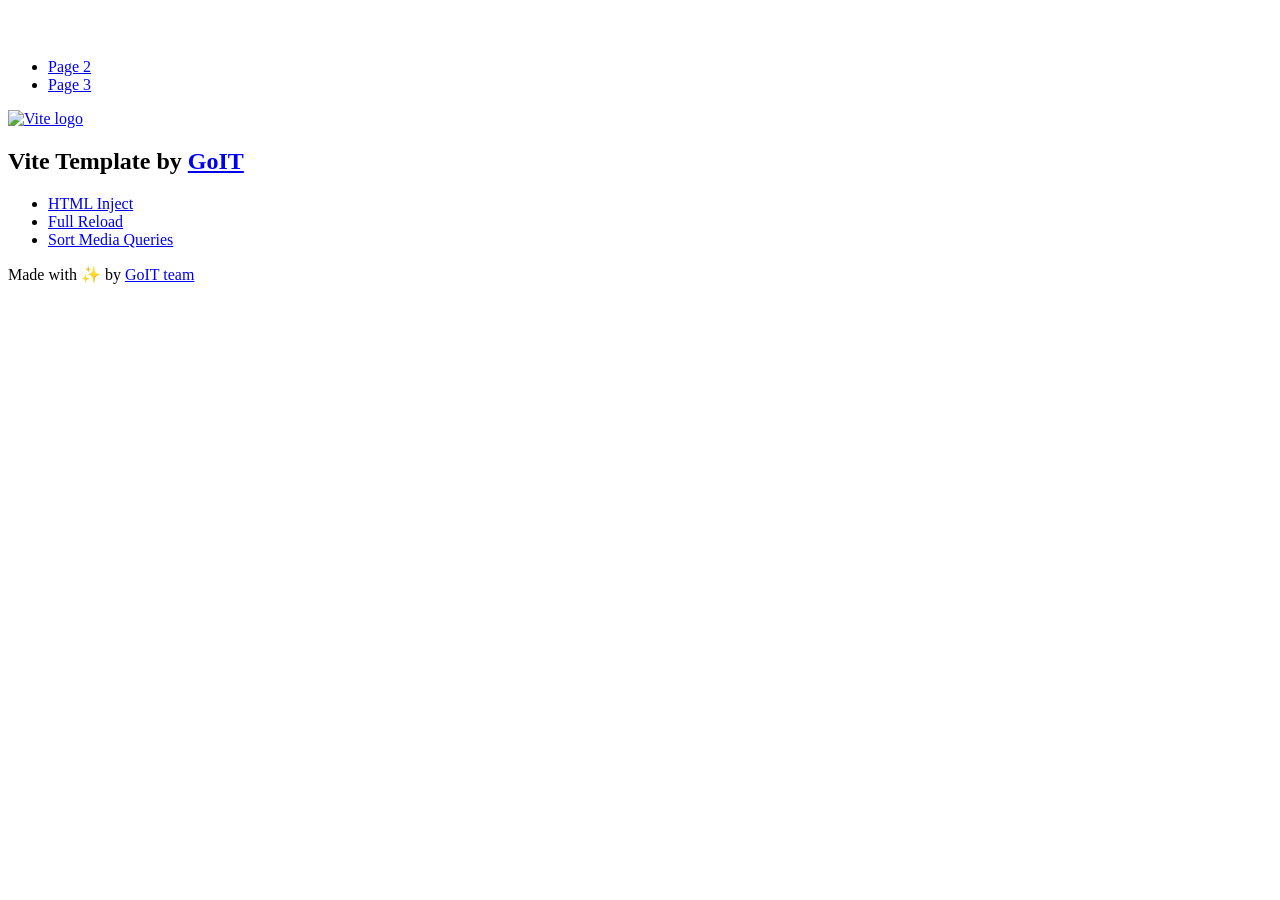
==== index.html @ 3ddbc8d6 "Deploying to gh-pages from @ IrynaDiatel/goit-js-hw-12@c09043f4ca0099d7b1efbad2d8a44299bae1b45c 🚀" ====
<!DOCTYPE html>
<html lang="en">
  <head>
    <meta charset="UTF-8" />
    <link rel="icon" type="image/svg+xml" href="/goit-js-hw-12/favicon.svg" />
    <meta name="viewport" content="width=device-width, initial-scale=1.0" />
    <title>Vanilla App Template</title>
    <script type="module" crossorigin src="/goit-js-hw-12/index.js"></script>
    <link rel="stylesheet" crossorigin href="/goit-js-hw-12/assets/styles-DvPDDfy5.css">
  </head>
  <body>
    <header class="header">
  <div class="container">
    <nav class="nav">
      <a class="nav-logo" href="./index.html" aria-label="Site logo">
        <svg class="nav-logo-icon" width="100" height="30">
          <use href="/goit-js-hw-12/assets/sprite-E8vg0sBb.svg#logo"></use>
        </svg>
      </a>
      <ul class="nav-list">
        <li class="nav-item">
          <a class="nav-link {=$highlight-act}" href="./page-2.html">Page 2</a>
        </li>
        <li class="nav-item">
          <a class="nav-link {=$highlight-curr}" href="./page-3.html">Page 3</a>
        </li>
      </ul>
    </nav>
  </div>
</header>


    <main>
      <!-- Loads the specified .html file -->
      <section class="vite-promo">
  <div class="container">
    <div class="vite-promo-thumb">
      <a
        class="vite-promo-link"
        href="https://vitejs.dev/"
        target="_blank"
        rel="noopener noreferrer"
        aria-label="Link to Vite official website"
        title="Vite.js  build tool"
      >
        <!-- Path to images as from index.html file -->
        <img
          class="pic"
          src="/goit-js-hw-12/assets/vite-logo-9o_aqrTe.png"
          alt="Vite logo"
          width="640"
          height="640"
        />
      </a>
    </div>
    <h1 class="main-title">
      <span class="main-title-gradient">Vite</span>
      Template by
      <a
        class="main-title-link"
        href="https://github.com/goitacademy/vanilla-app-template"
        target="_blank"
        rel="noopener noreferrer"
      >
        GoIT
      </a>
    </h1>
  </div>
</section>

      <article class="badges">
  <div class="container">
    <ul class="badges-list">
      <li class="badges-item">
        <a
          class="badges-link"
          href="https://www.npmjs.com/package/vite-plugin-html-inject"
          target="_blank"
          rel="noopener noreferrer"
        >
          HTML Inject
        </a>
      </li>
      <li class="badges-item">
        <a
          class="badges-link"
          href="https://www.npmjs.com/package/vite-plugin-full-reload"
          target="_blank"
          rel="noopener noreferrer"
        >
          Full Reload
        </a>
      </li>
      <li class="badges-item">
        <a
          class="badges-link"
          href="https://www.npmjs.com/package/postcss-sort-media-queries"
          target="_blank"
          rel="noopener noreferrer"
        >
          Sort Media Queries
        </a>
      </li>
    </ul>
  </div>
</article>

    </main>

    <footer class="footer">
  <div class="container">
    <p class="footer-desc">
      Made with ✨ by
      <a
        class="footer-link"
        href="https://goit.global/ua/"
        target="_blank"
        rel="noopener noreferrer"
      >
        GoIT team
      </a>
    </p>
  </div>
</footer>


  </body>
</html>
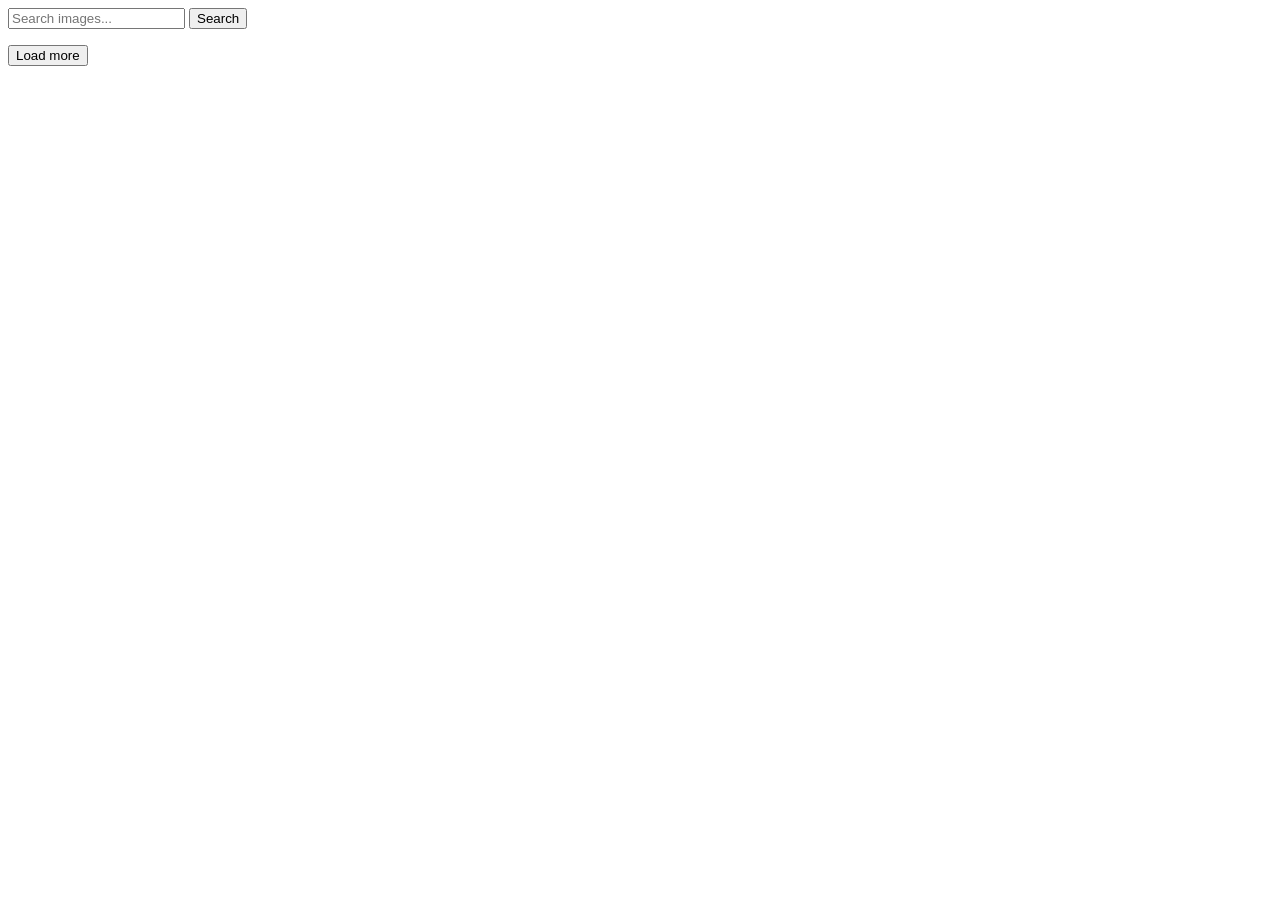
==== commit 81a2f7ad: "Deploying to gh-pages from @ IrynaDiatel/goit-js-hw-12@959a1c3732a53e7ced2845b9d08f17b9a72dae6b 🚀" ====
--- a/index.html
+++ b/index.html
@@ -1,128 +1,32 @@
-<!DOCTYPE html>
+<!doctype html>
 <html lang="en">
   <head>
     <meta charset="UTF-8" />
-    <link rel="icon" type="image/svg+xml" href="/goit-js-hw-12/favicon.svg" />
+    <link rel="icon" type="image/svg+xml" href="/favicon.svg" />
     <meta name="viewport" content="width=device-width, initial-scale=1.0" />
-    <title>Vanilla App Template</title>
+    <title>HW № 12</title>
     <script type="module" crossorigin src="/goit-js-hw-12/index.js"></script>
-    <link rel="stylesheet" crossorigin href="/goit-js-hw-12/assets/styles-DvPDDfy5.css">
+    <link rel="modulepreload" crossorigin href="/goit-js-hw-12/assets/vendor-C2ySes1p.js">
+    <link rel="stylesheet" crossorigin href="/goit-js-hw-12/assets/vendor-DumFYO8Z.css">
+    <link rel="stylesheet" crossorigin href="/goit-js-hw-12/assets/index-D8Btx21I.css">
   </head>
   <body>
-    <header class="header">
-  <div class="container">
-    <nav class="nav">
-      <a class="nav-logo" href="./index.html" aria-label="Site logo">
-        <svg class="nav-logo-icon" width="100" height="30">
-          <use href="/goit-js-hw-12/assets/sprite-E8vg0sBb.svg#logo"></use>
-        </svg>
-      </a>
-      <ul class="nav-list">
-        <li class="nav-item">
-          <a class="nav-link {=$highlight-act}" href="./page-2.html">Page 2</a>
-        </li>
-        <li class="nav-item">
-          <a class="nav-link {=$highlight-curr}" href="./page-3.html">Page 3</a>
-        </li>
-      </ul>
-    </nav>
-  </div>
-</header>
+    <form class="form">
+      <label>
+        <input
+          type="text"
+          name="search-text"
+          placeholder="Search images..."
+          required
+        />
+      </label>
+      <button type="submit">Search</button>
+    </form>
 
+    <ul class="gallery"></ul>
 
-    <main>
-      <!-- Loads the specified .html file -->
-      <section class="vite-promo">
-  <div class="container">
-    <div class="vite-promo-thumb">
-      <a
-        class="vite-promo-link"
-        href="https://vitejs.dev/"
-        target="_blank"
-        rel="noopener noreferrer"
-        aria-label="Link to Vite official website"
-        title="Vite.js  build tool"
-      >
-        <!-- Path to images as from index.html file -->
-        <img
-          class="pic"
-          src="/goit-js-hw-12/assets/vite-logo-9o_aqrTe.png"
-          alt="Vite logo"
-          width="640"
-          height="640"
-        />
-      </a>
-    </div>
-    <h1 class="main-title">
-      <span class="main-title-gradient">Vite</span>
-      Template by
-      <a
-        class="main-title-link"
-        href="https://github.com/goitacademy/vanilla-app-template"
-        target="_blank"
-        rel="noopener noreferrer"
-      >
-        GoIT
-      </a>
-    </h1>
-  </div>
-</section>
+    <button type="button" class="load-more hidden">Load more</button>
 
-      <article class="badges">
-  <div class="container">
-    <ul class="badges-list">
-      <li class="badges-item">
-        <a
-          class="badges-link"
-          href="https://www.npmjs.com/package/vite-plugin-html-inject"
-          target="_blank"
-          rel="noopener noreferrer"
-        >
-          HTML Inject
-        </a>
-      </li>
-      <li class="badges-item">
-        <a
-          class="badges-link"
-          href="https://www.npmjs.com/package/vite-plugin-full-reload"
-          target="_blank"
-          rel="noopener noreferrer"
-        >
-          Full Reload
-        </a>
-      </li>
-      <li class="badges-item">
-        <a
-          class="badges-link"
-          href="https://www.npmjs.com/package/postcss-sort-media-queries"
-          target="_blank"
-          rel="noopener noreferrer"
-        >
-          Sort Media Queries
-        </a>
-      </li>
-    </ul>
-  </div>
-</article>
-
-    </main>
-
-    <footer class="footer">
-  <div class="container">
-    <p class="footer-desc">
-      Made with ✨ by
-      <a
-        class="footer-link"
-        href="https://goit.global/ua/"
-        target="_blank"
-        rel="noopener noreferrer"
-      >
-        GoIT team
-      </a>
-    </p>
-  </div>
-</footer>
-
-
+    <span class="loader"></span>
   </body>
-</html>
+</html>
